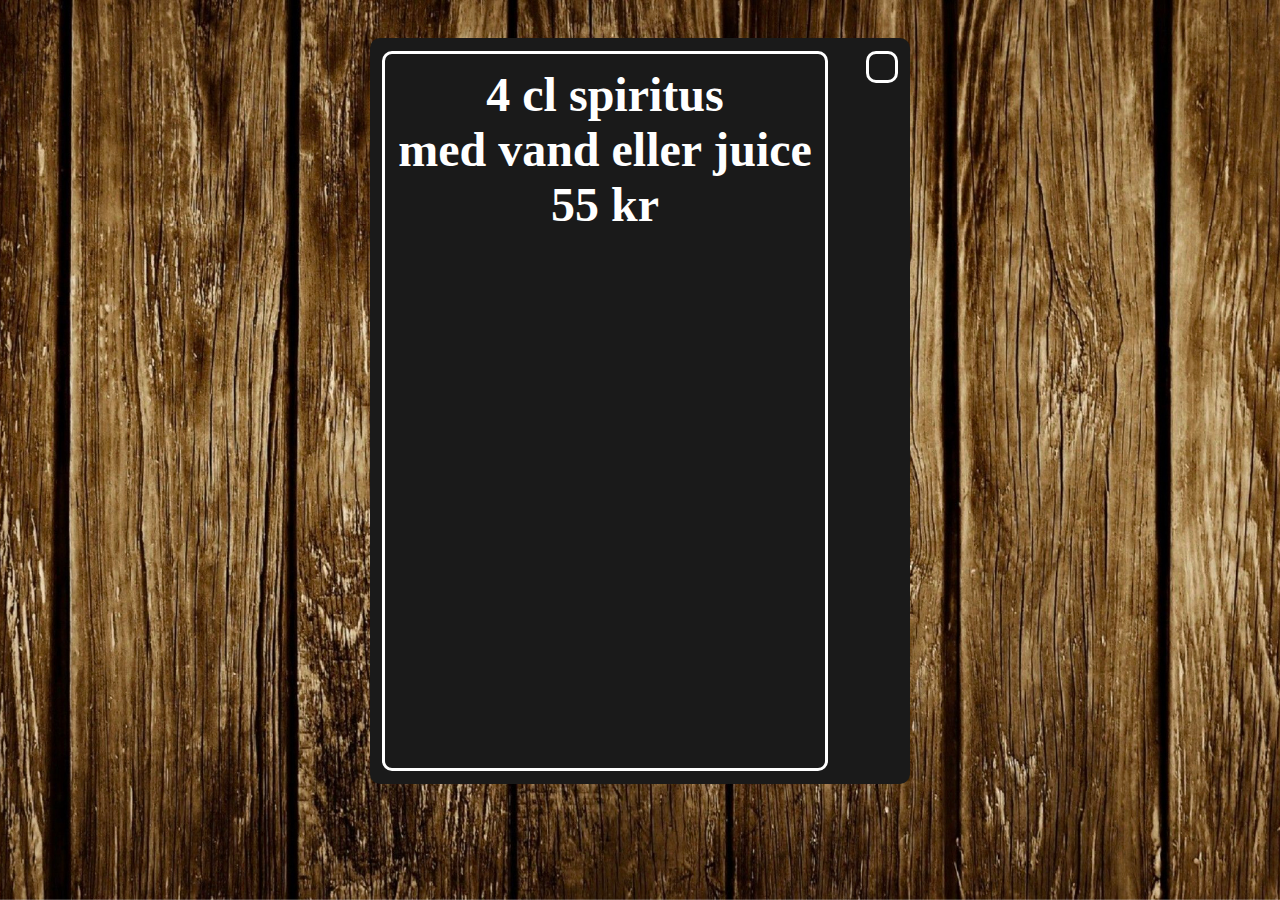
==== drinksCart.html @ b4a8c2a2 "menukort" ====
<!DOCTYPE html>
<html lang="en">
<head>
    <meta charset="UTF-8">
    <meta name="viewport" content="width=device-width, initial-scale=1.0">
    <title>Drinks Kort</title>
    <link rel="stylesheet" href="style.css">
    <style>

        body {
            margin: 0;
            /* overscroll-behavior: none ; */
        }

        .sjusList, 
        .drinksList{
            z-index: 100;
        }

        .container {
            width: 100%;
            height: 100vh;
            object-fit: cover;
            /* filter: grayscale(1); */
            background-repeat: no-repeat;
            background-size: cover;
            background-position: center;
            background-image: url("img/wood-100.jpg"); 
            background-attachment: fixed;

            overflow: scroll;

            display: flex;
            flex-wrap: wrap;
            justify-content: center;
            
        }

        .board {
            object-fit: contain;
            height: 80vh;
            background-color: #1A1A1A;
            border-radius: 10px;

            margin: 3vw;
            padding: 1vw;

            display: flex;

           
        }

        .sjusContainer {
            border:solid white;
            border-radius: 10px;

            margin-right: 3vw;
            padding: 1vw;
           
        }

        .drinksContainer {

            border:solid white;
            height: fit-content;
            border-radius: 10px;
           
            padding: 1vw;
        }

        .sjusContainer h2 {
            text-align: center;
            color: white;
            font-size: 3rem;

            margin: 0 0 1vw 0;
        }

        .oneDrink{
            display: flex;
            justify-content: space-between;

            width: 30vw;
            height: 3vh;
            padding: 10px;
            
        }

      .oneDrink p {
        font-family: "Bebas Neue", cursive;
          font-size: 30px;
          margin: 0;

          color: white;
      }

      .oneSjus {
        display: flex;
            justify-content: center;
            width: 30vw;
            height: 2vh;
            padding: 10px;
      }

      .oneSjus p {
        font-family: "Bebas Neue", cursive;
          font-size: 30px;
          margin: 0;

          color: white;
      }

    </style>
</head>
<body>
    <main class="landingpage container">

            <template id="drinks-template">
                <div class="oneDrink">
                    <p class="drinkName"></p>
                    <p class="price"></p>
                </div>
            </template>

            <template id="sjus-template">
                <div class="oneSjus">
                    <p class="sjusName"></p>
                </div>
            </template>

        <div class="board">
            <div class="sjusContainer">
                <h2>4 cl spiritus <br> med vand eller juice <br> 55 kr</h2>
                <div class="sjusList"></div>
            </div>

            <div class="drinksContainer">
                <div class="drinksList"></div>
            </div>
        </div>
            
        

        
    </main>

    <script>
        
"use strict"

const drinksUrl = "http://kristianhadberg.dk/kea/4sem/detnyscala/wordpress/wp-json/wp/v2/drink";
const sjusUrl = "http://kristianhadberg.dk/kea/4sem/detnyscala/wordpress/wp-json/wp/v2/sjus";

window.addEventListener("DOMContentLoaded", init);

function init() {
  
    hentJson();
   
}

async function hentJson(drinksJson, sjusJson) {

    const responseDrinks = await fetch(drinksUrl);
    drinksJson = await responseDrinks.json();
    
    const responseSjus = await fetch(sjusUrl);
    sjusJson = await responseSjus.json();

    visDrinksKort (drinksJson, sjusJson);
}

function visDrinksKort(drinksJson, sjusJson){
  const modtagerDrink = document.querySelector(".drinksList");
  const drinkSkabelon = document.querySelector("#drinks-template");
  
  const modtagerSjus = document.querySelector(".sjusList");
  const sjusSkabelon = document.querySelector("#sjus-template");

  modtagerDrink.innerHTML = "";
  modtagerSjus.innerHTML = "";

  drinksJson.forEach((drink) =>  {
    /** henter indhold fra wp */
      const klonDrink = drinkSkabelon.cloneNode(true).content;
      klonDrink.querySelector(".drinkName").textContent = drink.drinktitle;
      klonDrink.querySelector(".price").textContent = drink.price;
      
      modtagerDrink.appendChild(klonDrink);
  })

  sjusJson.forEach((sjus) =>  {
    /** henter indhold fra wp */
      const klonSjus = sjusSkabelon.cloneNode(true).content;
      klonSjus.querySelector(".sjusName").textContent = sjus.sjus;
     
      modtagerSjus.appendChild(klonSjus);
  })
}

    </script>
</body>
</html>
---- style.css ----
body {
  background-color: #f7f7f7;
}

html {
  scroll-behavior: smooth;
}

#main {
  overflow-y: scroll;
}

img {
  width: 100%;
}

text {
  color: black;
}

h1 {
  font-family: "Comfortaa", cursive;
  color: black;
}

h2 {
  font-family: "Bebas Neue", cursive;
  font-size: 4rem;
  color: black;
}

h4 {
  font-size: 3rem;
  font-family: "Bebas Neue", cursive;
}

a {
  font-family: "Quicksand", sans-serif;
}

p {
  font-size: 1.6rem;
  font-family: "Quicksand", sans-serif;
  color: black;
  /* font-family: "Montserrat", sans-serif; */
}

/** splash **/

#landing-page .splash-container {
  position: relative;
}

#landing-page .splash-container h1 {
  color: white;
  font-size: 3rem;
  text-align: center;
}

#landing-page .splash-img {
  width: 100%;
  height: 100vh;
  object-fit: cover;
  filter: grayscale(1);
  background-repeat: no-repeat;
  background-size: cover;
  background-position: center;

  background-image: url("img/scala.jpg");
}

#landing-page .splash-middle {
  position: absolute;
  left: 0;
  top: 30%;
  bottom: 0;
  right: 0;
  margin: auto;
  width: 300px;
}

.logo-img {
  width: 300px;
}

.splash-container a {
  margin-top: 100px;
  display: flex;
  justify-content: center;
}

.splash-container svg {
  width: 50px;
  height: 50px;
}

.credit {
  position: absolute;
  left: 1vw;
  bottom: 1vh;
}

.credit p {
  font-size: 1.5rem;
  color: white;
  opacity: 50%;
}

/** animation fra https://codepen.io/StrengthandFreedom/pen/zajxqd **/

.bounce {
  -webkit-animation: bounce 2s;
  animation: bounce 2s;
  -webkit-animation-iteration-count: infinite;
  animation-iteration-count: infinite;
}

@-webkit-keyframes bounce {
  0%,
  25%,
  50%,
  75%,
  100% {
    -webkit-transform: translateY(0);
    transform: translateY(0);
  }
  40% {
    -webkit-transform: translateY(-20px);
    transform: translateY(-20px);
  }
  60% {
    -webkit-transform: translateY(-12px);
    transform: translateY(-12px);
  }
}

@keyframes bounce {
  0%,
  25%,
  50%,
  75%,
  100% {
    -webkit-transform: translateY(0);
    transform: translateY(0);
  }
  40% {
    -webkit-transform: translateY(-20px);
    transform: translateY(-20px);
  }
  60% {
    -webkit-transform: translateY(-12px);
    transform: translateY(-12px);
  }
}

/** nav **/

ul {
  list-style-type: none;
}

.menu {
  transform: translateY(-200%);
  width: 100vw;
  height: 100vh;
  position: fixed;
  background-color: #1d1c19;
  transform-origin: top;
  list-style-type: none;
  padding-top: 50px;
  top: 0;
  z-index: 1000;
}

.menu a {
  margin-top: 40px;
  font-size: 2em;
  display: flex;
  flex-direction: column;
  padding: 10px;
  text-align: center;
  color: #fff;
  cursor: pointer;
  text-decoration: none;
}

.menuknap {
  font-size: 2em;
  cursor: pointer;
  display: none;
  /* position: fixed; */
  /* top: 4vw;
  right: 5vw; */
  z-index: 1001;
}

.sticky {
  position: fixed;
  top: 4vw;
  right: 5vw;
  display: block;
  animation: sticky_kf 0.1s linear;
}

@keyframes sticky_kf {
  0% {
    transform: translateX(10vh);
  }
  100% {
    transform: translateX(0);
  }
}

.whiten {
  color: white;
}

.showmenu {
  transform: translateY(0%);
  transition: 0.5s;
}

.bodyHidden {
  overflow: hidden;
}

/** info **/

#info .img-container {
  height: 300px;
  margin: 0 auto;
  margin: 40px 0 20px 0;
}

#info .img-container img {
  height: 100%;
  width: 100%;
  object-fit: contain;
  margin: 0 0 15px;
}

#info h2 {
  margin: 0 0 -20px 40px;
  z-index: 100;
}

.text {
  background-color: #e7e8e3;
  padding: 20px 10px 20px 20px;
  margin-bottom: 100px;
}

#info .wrapper {
  background-color: #f2a6a6;
  margin-bottom: 100px;
}

/** arrangementer **/

.eventsplash-img {
  width: 100%;
  filter: grayscale(1);
  height: 500px;
  background-position: center;
  background-size: cover;
  background-image: url("img/Artboard_2.png");
}

.parallax p {
  position: absolute;
  top: 50%;
  left: 50%;
  font-size: 2rem;
  color: white;
  font-style: italic;
  transform: translate(-50%, -50%);
}

#events h1 {
  margin-bottom: 40px;
}

#events h2 {
  margin: 0 0 -20px 40px;
  z-index: 100;
}

#events .img-container {
  width: 100%;
  margin: 40px 0 20px 0;
  position: relative;
}

#events .img-container img {
  width: 100%;
  margin: 0 0 15px;
  z-index: 100;
}

#events .color-container {
  width: 100%;
  height: 90%;
  left: 0;
  top: 5%;
  bottom: 0;
  right: 0;
  margin: auto;
  margin-left: -10px;
  position: absolute;
  z-index: -100;
}

#events .color-container1 {
  background-color: #c3d092;
}

#events .color-container2 {
  background-color: #92c4d0;
  padding: 0;
}

#events .color-container3 {
  background-color: #c992d0;
}

/** social **/

.social-header {
  display: flex;
  flex-wrap: nowrap;
}

.social-header img {
  width: 35px;
  height: 35px;
  display: inline-block;
  margin: 20px 0 0 10px;
}

#social h1 {
  margin-bottom: 40px;
}

.insta3,
.insta4,
.insta5 {
  display: none;
}

.social-button {
  margin-top: 10px;
  margin-bottom: 50px;
  height: 50px;
  font-size: 2rem;
  line-height: 50px;
  text-align: center;
  color: black;
  border: 1px solid black;
}

.social-button:hover {
  cursor: pointer;
}

.line {
  margin-top: 30px;
  width: 100%;
  height: 2px;
  background-color: grey;
}

.social {
  margin-top: 40px;
  margin-bottom: 40px;
}

/* .grid {
  display: grid;
  grid-template-columns: 20vw 20vw 32.8vw;
  grid-template-rows: 40vh 40vh 20vh;
  grid-template-areas:
    "insta1 insta2 insta3"
    "insta4 insta5 insta3";

  width: 100%;
  column-gap: 15px;
  row-gap: 20px;
} */

/** footer **/

/* Always set the map height explicitly to define the size of the div
       * element that contains the map. */

.map_container {
  height: 50vh;
  width: 100%;
  contain: content;
}

#map1 {
  height: 100%;
  position: inherit;
  overflow: visible;
}

/* Optional: Makes the sample page fill the window.
html,
body {
  height: 100%;
  margin: 0;
  padding: 0;
} */

#footer .img-container {
  margin: 0 auto;
  margin: 40px 0 20px 0;
}

#footer .img-container img {
  width: 100%;
  margin: 0 0 15px;
}

#footer {
  background-color: #1d1c19;
  color: white;
}

#footer .insta-icon {
  width: 50px;
  height: 50px;
  display: inline-block;
  margin: 20px 0 0 0;
}

#footer p {
  color: white;
}

.copyright {
  width: 100vw;
  height: 60px;

  text-align: center;
}

.copyright p {
  font-size: 0.7rem;
}

@media only screen and (min-width: 768px) {
  #landing-page .splash-middle .splash-text {
    width: 500px;
  }

  #landing-page .splash-container h1 {
    text-align: inherit;
  }

  #info .row {
    margin-top: 50px;
    margin-bottom: 50px;
  }

  #info h1 {
    margin: 0 0 -20px 60px;
  }

  #info h2 {
    margin-top: 100px;
  }

  #info .img-container img {
    height: 400px;
  }

  #info > div > div.wrapper > div > div.drink.img-container.col-md-5.col-md-push-1 > img {
    height: 100%;
  }

  /** events **/

  #events h1 {
    margin-top: 20px;
  }

  #events .splash-img {
    width: 100%;
    height: 500px;
    object-fit: cover;

    background-image: url("img/Artboard_2.png");
  }

  #events h2 {
    margin: 0 0 -20px 60px;
  }

  #events .color-container {
    width: 95%;
    margin-left: -1px;
  }

  #events .color-container2 {
    margin-left: 50px;
  }

  #events .event-text {
    margin-top: 40px;
  }

  .grid {
    display: grid;
    grid-template-columns: 1fr 1fr 1.5fr;
    grid-template-areas:
      "insta1 insta2 insta5"
      "insta3 insta4 insta5";

    width: 600px;
    margin: 0 auto;
    column-gap: 15px;
    row-gap: 20px;
  }

  .insta3,
  .insta4,
  .insta5 {
    display: block;
  }

  .insta {
    overflow: hidden;
  }

  .insta5 {
    grid-column: 3;
    grid-row: 1/3;
    overflow: hidden;
  }

  .insta5 img {
    height: 100%;
  }

  .social-button {
    height: 50px;
    width: 200px;
    margin: 0 auto;
    line-height: 50px;
    text-align: center;
    border: 1px solid black;
    margin-top: 60px;
    margin-bottom: 100px;
  }

  .social-link {
    height: 50px;
    width: 200px;
    font-size: 2rem;
    color: black;
  }
  /* .social-container {
    display: flex;
    flex-wrap: wrap;
  } */

  #footer {
    display: flex;
    flex-wrap: wrap-reverse;
  }

  #footer p {
    font-size: 1.5rem;
  }

  #footer .container {
    display: flex;
    justify-content: space-around;
    margin-top: 50px;
    margin-bottom: 50px;
  }

  .footer-div {
    padding: 10px;
    /* margin: 0 10px 0 10px; */
    flex-grow: 1;
    flex-basis: 200px;
  }

  .footer-div:nth-child(5) {
    flex-grow: 2;
    flex-basis: 300px;
  }

  #footer .img-container {
    flex-grow: 1;
    flex-basis: 250px;
  }

  #footer .img-container {
    margin: 10px 0 0 0;
    padding: 10px;
    padding-right: 40px;
  }

  #footer .insta-icon {
    width: 50px;
    height: 50px;
    display: inline-block;
    margin: 20px 0 0 0;
  }
}

@media only screen and (min-width: 1000px) {
  #events .container {
    margin-bottom: 100px;
  }

  #events .row {
    margin: 0 auto;
    width: 1000px;
    margin-top: 40px;
  }
  #events .img-container {
    width: 400px;
    margin: 0 0 0 0;
  }

  #events .img-container img {
    width: 450px;
    height: 300px;
  }

  #events .color-container2 {
    margin-left: 100px;
  }
  .parallax {
    /* The image used */
    /* background-image: url("img/scala.jpg"); */

    /* Set a specific height */
    min-height: 500px;

    /* Create the parallax scrolling effect */
    background-attachment: fixed;
    background-position: center;
    background-repeat: no-repeat;
    background-size: cover;
  }

  .parallax p {
    font-size: 3rem;
  }

  .grid {
    width: 80vw;
  }
}

@media only screen and (max-width: 768px) {
  .insta {
    height: 300px;
    margin-bottom: 20px;
  }

  .insta img {
    height: 100%;
    height: 100%;
    object-fit: cover;
  }
}

@media only screen and (max-device-width: 1000px) {
  .parallax {
    background-attachment: scroll;
  }
}

.caroAnimation {
  animation: caro_kf 6s linear forwards;
}

@keyframes caro_kf {
  0% {
    opacity: 0%;
    transform: translate(-45%, -45%);
  }

  30% {
    opacity: 100%;
  }

  50% {
  }

  80% {
    opacity: 100%;
    transform: translate(-50%, -45%);
  }
  100% {
    opacity: 0%;
    transform: translate(-51%, -45%);
  }
}
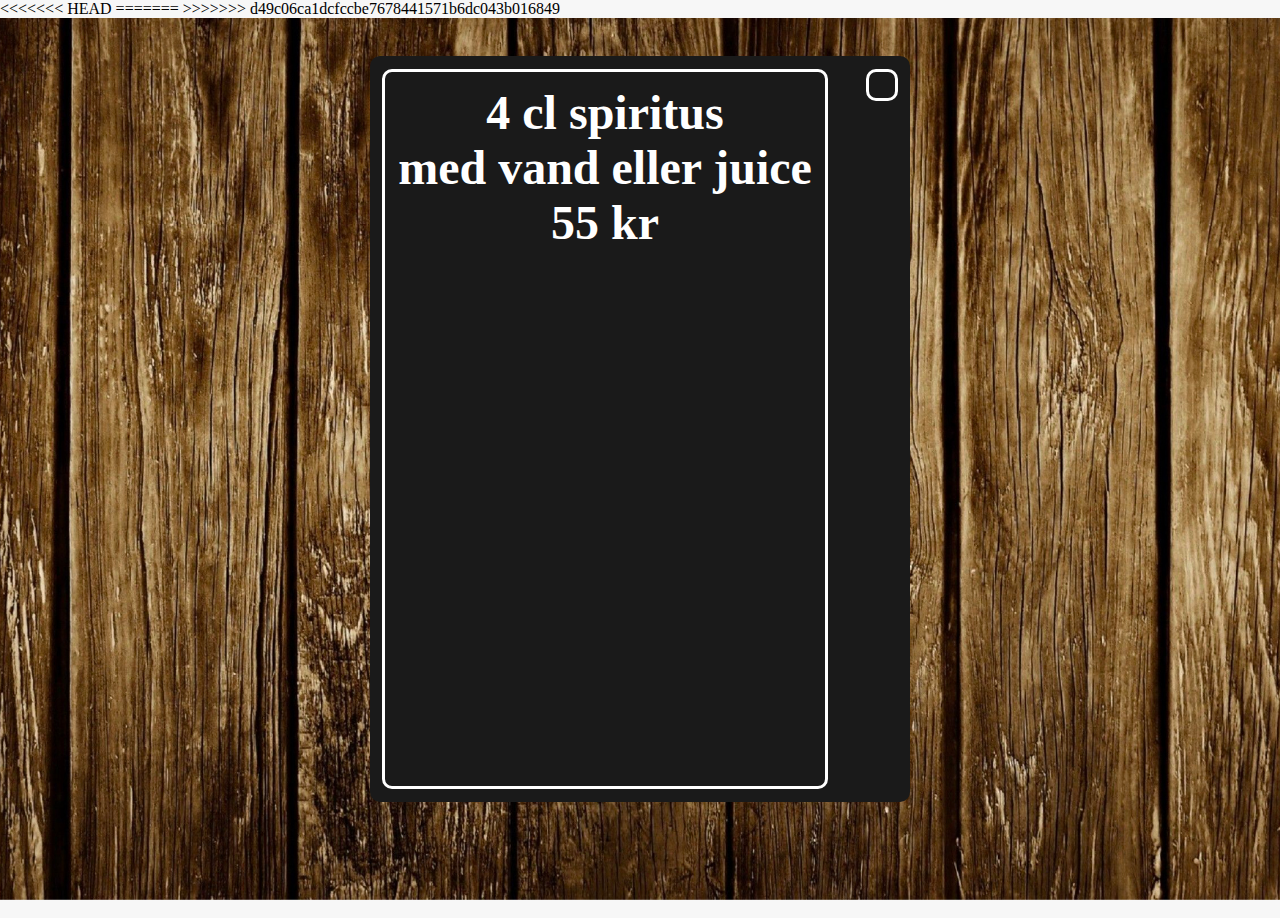
==== commit 1be6ca3a: "merge" ====
--- a/drinksCart.html
+++ b/drinksCart.html
@@ -1,203 +1,200 @@
 <!DOCTYPE html>
 <html lang="en">
-<head>
-    <meta charset="UTF-8">
-    <meta name="viewport" content="width=device-width, initial-scale=1.0">
+  <head>
+    <meta charset="UTF-8" />
+    <meta name="viewport" content="width=device-width, initial-scale=1.0" />
+    <<<<<<< HEAD =======
+    <meta name="description" content="Se Det Ny Scalas barkort her, den hyggeligste bar i København" />
+    <meta name="robots" content="noindex" />
+    >>>>>>> d49c06ca1dcfccbe7678441571b6dc043b016849
     <title>Drinks Kort</title>
-    <link rel="stylesheet" href="style.css">
+    <!-- favicon -->
+    <link rel="apple-touch-icon" sizes="180x180" href="img/favicons/apple-touch-icon.png" />
+    <link rel="icon" type="image/png" sizes="32x32" href="img/favicons/favicon-32x32.png" />
+    <link rel="icon" type="image/png" sizes="16x16" href="img/favicons/favicon-16x16.png" />
+    <link rel="manifest" href="img/favicons/site.webmanifest" />
+    <meta name="msapplication-TileColor" content="#da532c" />
+    <meta name="theme-color" content="#ffffff" />
+    <link rel="stylesheet" href="style.css" />
     <style>
-
-        body {
-            margin: 0;
-            /* overscroll-behavior: none ; */
-        }
-
-        .sjusList, 
-        .drinksList{
-            z-index: 100;
-        }
-
-        .container {
-            width: 100%;
-            height: 100vh;
-            object-fit: cover;
-            /* filter: grayscale(1); */
-            background-repeat: no-repeat;
-            background-size: cover;
-            background-position: center;
-            background-image: url("img/wood-100.jpg"); 
-            background-attachment: fixed;
-
-            overflow: scroll;
-
-            display: flex;
-            flex-wrap: wrap;
-            justify-content: center;
-            
-        }
-
-        .board {
-            object-fit: contain;
-            height: 80vh;
-            background-color: #1A1A1A;
-            border-radius: 10px;
-
-            margin: 3vw;
-            padding: 1vw;
-
-            display: flex;
-
-           
-        }
-
-        .sjusContainer {
-            border:solid white;
-            border-radius: 10px;
-
-            margin-right: 3vw;
-            padding: 1vw;
-           
-        }
-
-        .drinksContainer {
-
-            border:solid white;
-            height: fit-content;
-            border-radius: 10px;
-           
-            padding: 1vw;
-        }
-
-        .sjusContainer h2 {
-            text-align: center;
-            color: white;
-            font-size: 3rem;
-
-            margin: 0 0 1vw 0;
-        }
-
-        .oneDrink{
-            display: flex;
-            justify-content: space-between;
-
-            width: 30vw;
-            height: 3vh;
-            padding: 10px;
-            
-        }
+      body {
+        margin: 0;
+        /* overscroll-behavior: none ; */
+      }
+
+      .sjusList,
+      .drinksList {
+        z-index: 100;
+      }
+
+      .container {
+        width: 100%;
+        height: 100vh;
+        object-fit: cover;
+        /* filter: grayscale(1); */
+        background-repeat: no-repeat;
+        background-size: cover;
+        background-position: center;
+        background-image: url("img/wood-100.jpg");
+        background-attachment: fixed;
+
+        overflow: scroll;
+
+        display: flex;
+        flex-wrap: wrap;
+        justify-content: center;
+      }
+
+      .board {
+        object-fit: contain;
+        height: 80vh;
+        background-color: #1a1a1a;
+        border-radius: 10px;
+
+        margin: 3vw;
+        padding: 1vw;
+
+        display: flex;
+      }
+
+      .sjusContainer {
+        border: solid white;
+        border-radius: 10px;
+
+        margin-right: 3vw;
+        padding: 1vw;
+      }
+
+      .drinksContainer {
+        border: solid white;
+        height: fit-content;
+        border-radius: 10px;
+
+        padding: 1vw;
+      }
+
+      .sjusContainer h2 {
+        text-align: center;
+        color: white;
+        font-size: 3rem;
+
+        margin: 0 0 1vw 0;
+      }
+
+      .oneDrink {
+        display: flex;
+        justify-content: space-between;
+
+        width: 30vw;
+        height: 3vh;
+        padding: 10px;
+      }
 
       .oneDrink p {
         font-family: "Bebas Neue", cursive;
-          font-size: 30px;
-          margin: 0;
-
-          color: white;
+        font-size: 30px;
+        margin: 0;
+
+        color: white;
       }
 
       .oneSjus {
         display: flex;
-            justify-content: center;
-            width: 30vw;
-            height: 2vh;
-            padding: 10px;
+        justify-content: center;
+        width: 30vw;
+        height: 2vh;
+        padding: 10px;
       }
 
       .oneSjus p {
         font-family: "Bebas Neue", cursive;
-          font-size: 30px;
-          margin: 0;
-
-          color: white;
-      }
-
+        font-size: 30px;
+        margin: 0;
+
+        color: white;
+      }
     </style>
-</head>
-<body>
+  </head>
+  <body>
     <main class="landingpage container">
-
-            <template id="drinks-template">
-                <div class="oneDrink">
-                    <p class="drinkName"></p>
-                    <p class="price"></p>
-                </div>
-            </template>
-
-            <template id="sjus-template">
-                <div class="oneSjus">
-                    <p class="sjusName"></p>
-                </div>
-            </template>
-
-        <div class="board">
-            <div class="sjusContainer">
-                <h2>4 cl spiritus <br> med vand eller juice <br> 55 kr</h2>
-                <div class="sjusList"></div>
-            </div>
-
-            <div class="drinksContainer">
-                <div class="drinksList"></div>
-            </div>
-        </div>
-            
-        
-
-        
+      <template id="drinks-template">
+        <div class="oneDrink">
+          <p class="drinkName"></p>
+          <p class="price"></p>
+        </div>
+      </template>
+
+      <template id="sjus-template">
+        <div class="oneSjus">
+          <p class="sjusName"></p>
+        </div>
+      </template>
+
+      <div class="board">
+        <div class="sjusContainer">
+          <h2>
+            4 cl spiritus <br />
+            med vand eller juice <br />
+            55 kr
+          </h2>
+          <div class="sjusList"></div>
+        </div>
+
+        <div class="drinksContainer">
+          <div class="drinksList"></div>
+        </div>
+      </div>
     </main>
 
     <script>
-        
-"use strict"
-
-const drinksUrl = "http://kristianhadberg.dk/kea/4sem/detnyscala/wordpress/wp-json/wp/v2/drink";
-const sjusUrl = "http://kristianhadberg.dk/kea/4sem/detnyscala/wordpress/wp-json/wp/v2/sjus";
-
-window.addEventListener("DOMContentLoaded", init);
-
-function init() {
-  
-    hentJson();
-   
-}
-
-async function hentJson(drinksJson, sjusJson) {
-
-    const responseDrinks = await fetch(drinksUrl);
-    drinksJson = await responseDrinks.json();
-    
-    const responseSjus = await fetch(sjusUrl);
-    sjusJson = await responseSjus.json();
-
-    visDrinksKort (drinksJson, sjusJson);
-}
-
-function visDrinksKort(drinksJson, sjusJson){
-  const modtagerDrink = document.querySelector(".drinksList");
-  const drinkSkabelon = document.querySelector("#drinks-template");
-  
-  const modtagerSjus = document.querySelector(".sjusList");
-  const sjusSkabelon = document.querySelector("#sjus-template");
-
-  modtagerDrink.innerHTML = "";
-  modtagerSjus.innerHTML = "";
-
-  drinksJson.forEach((drink) =>  {
-    /** henter indhold fra wp */
-      const klonDrink = drinkSkabelon.cloneNode(true).content;
-      klonDrink.querySelector(".drinkName").textContent = drink.drinktitle;
-      klonDrink.querySelector(".price").textContent = drink.price;
-      
-      modtagerDrink.appendChild(klonDrink);
-  })
-
-  sjusJson.forEach((sjus) =>  {
-    /** henter indhold fra wp */
-      const klonSjus = sjusSkabelon.cloneNode(true).content;
-      klonSjus.querySelector(".sjusName").textContent = sjus.sjus;
-     
-      modtagerSjus.appendChild(klonSjus);
-  })
-}
-
+      "use strict";
+
+      const drinksUrl = "https://kristianhadberg.dk/kea/4sem/detnyscala/wordpress/wp-json/wp/v2/drink";
+      const sjusUrl = "https://kristianhadberg.dk/kea/4sem/detnyscala/wordpress/wp-json/wp/v2/sjus";
+
+      window.addEventListener("DOMContentLoaded", init);
+
+      function init() {
+        hentJson();
+      }
+
+      async function hentJson(drinksJson, sjusJson) {
+        const responseDrinks = await fetch(drinksUrl);
+        drinksJson = await responseDrinks.json();
+
+        const responseSjus = await fetch(sjusUrl);
+        sjusJson = await responseSjus.json();
+
+        visDrinksKort(drinksJson, sjusJson);
+      }
+
+      function visDrinksKort(drinksJson, sjusJson) {
+        const modtagerDrink = document.querySelector(".drinksList");
+        const drinkSkabelon = document.querySelector("#drinks-template");
+
+        const modtagerSjus = document.querySelector(".sjusList");
+        const sjusSkabelon = document.querySelector("#sjus-template");
+
+        modtagerDrink.innerHTML = "";
+        modtagerSjus.innerHTML = "";
+
+        drinksJson.forEach((drink) => {
+          /** henter indhold fra wp */
+          const klonDrink = drinkSkabelon.cloneNode(true).content;
+          klonDrink.querySelector(".drinkName").textContent = drink.drinktitle;
+          klonDrink.querySelector(".price").textContent = drink.price;
+
+          modtagerDrink.appendChild(klonDrink);
+        });
+
+        sjusJson.forEach((sjus) => {
+          /** henter indhold fra wp */
+          const klonSjus = sjusSkabelon.cloneNode(true).content;
+          klonSjus.querySelector(".sjusName").textContent = sjus.sjus;
+
+          modtagerSjus.appendChild(klonSjus);
+        });
+      }
     </script>
-</body>
-</html>+  </body>
+</html>
--- a/style.css
+++ b/style.css
@@ -21,6 +21,14 @@
 h1 {
   font-family: "Comfortaa", cursive;
   color: black;
+}
+
+#info h1,
+#events h1,
+#social h1 {
+  font-family: "Bebas Neue", cursive;
+  text-align: center;
+  font-size: 6rem;
 }
 
 h2 {
@@ -240,19 +248,31 @@
 }
 
 #info h2 {
-  margin: 0 0 -20px 40px;
+  margin: 0 0 -20px 60px;
   z-index: 100;
 }
 
 .text {
   background-color: #e7e8e3;
-  padding: 20px 10px 20px 20px;
+  padding: 30px 10px 20px 20px;
   margin-bottom: 100px;
+  height: 25vh;
 }
 
 #info .wrapper {
   background-color: #f2a6a6;
   margin-bottom: 100px;
+}
+
+#info a {
+  text-decoration: underline;
+}
+
+#info .text {
+  background-color: #e7e8e3;
+  padding: 30px 10px 20px 20px;
+  margin-bottom: 100px;
+  height: inherit;
 }
 
 /** arrangementer **/
@@ -298,8 +318,8 @@
 }
 
 #events .color-container {
-  width: 100%;
-  height: 90%;
+  width: 95%;
+  height: 95%;
   left: 0;
   top: 5%;
   bottom: 0;
@@ -463,10 +483,6 @@
     margin-bottom: 50px;
   }
 
-  #info h1 {
-    margin: 0 0 -20px 60px;
-  }
-
   #info h2 {
     margin-top: 100px;
   }
@@ -499,6 +515,8 @@
 
   #events .color-container {
     width: 95%;
+    height: 95%;
+
     margin-left: -1px;
   }
 
@@ -632,8 +650,14 @@
     height: 300px;
   }
 
+  #events .color-container {
+    width: 450px;
+    height: 300px;
+    /* margin-left: 35px; */
+  }
+
   #events .color-container2 {
-    margin-left: 100px;
+    margin-left: 35px;
   }
   .parallax {
     /* The image used */
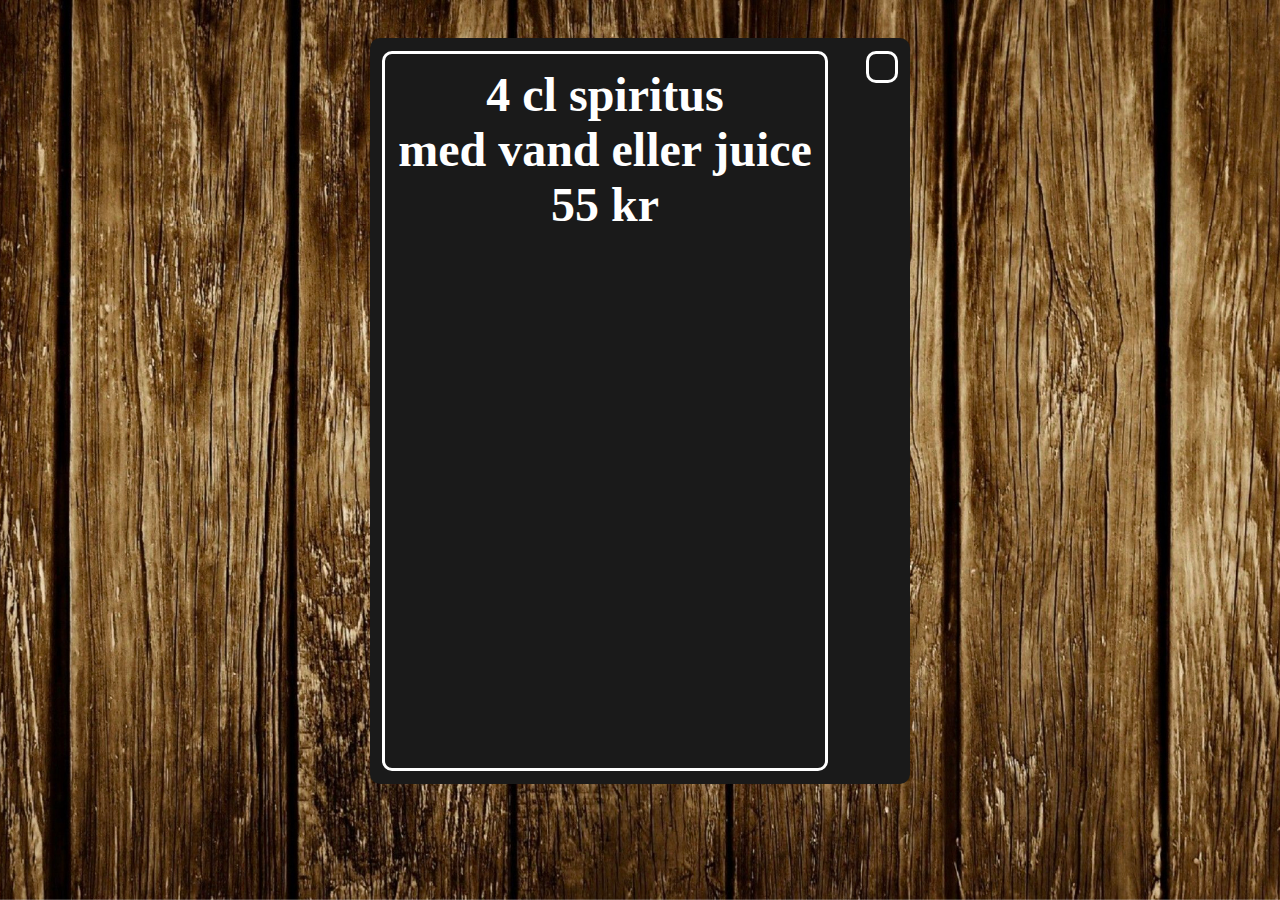
==== commit ad0ce105: "icons" ====
--- a/drinksCart.html
+++ b/drinksCart.html
@@ -3,10 +3,8 @@
   <head>
     <meta charset="UTF-8" />
     <meta name="viewport" content="width=device-width, initial-scale=1.0" />
-    <<<<<<< HEAD =======
     <meta name="description" content="Se Det Ny Scalas barkort her, den hyggeligste bar i København" />
     <meta name="robots" content="noindex" />
-    >>>>>>> d49c06ca1dcfccbe7678441571b6dc043b016849
     <title>Drinks Kort</title>
     <!-- favicon -->
     <link rel="apple-touch-icon" sizes="180x180" href="img/favicons/apple-touch-icon.png" />
--- a/style.css
+++ b/style.css
@@ -448,8 +448,8 @@
 }
 
 #footer .insta-icon {
-  width: 50px;
-  height: 50px;
+  width: 20%;
+
   display: inline-block;
   margin: 20px 0 0 0;
 }
@@ -623,8 +623,7 @@
   }
 
   #footer .insta-icon {
-    width: 50px;
-    height: 50px;
+    width: 30%;
     display: inline-block;
     margin: 20px 0 0 0;
   }
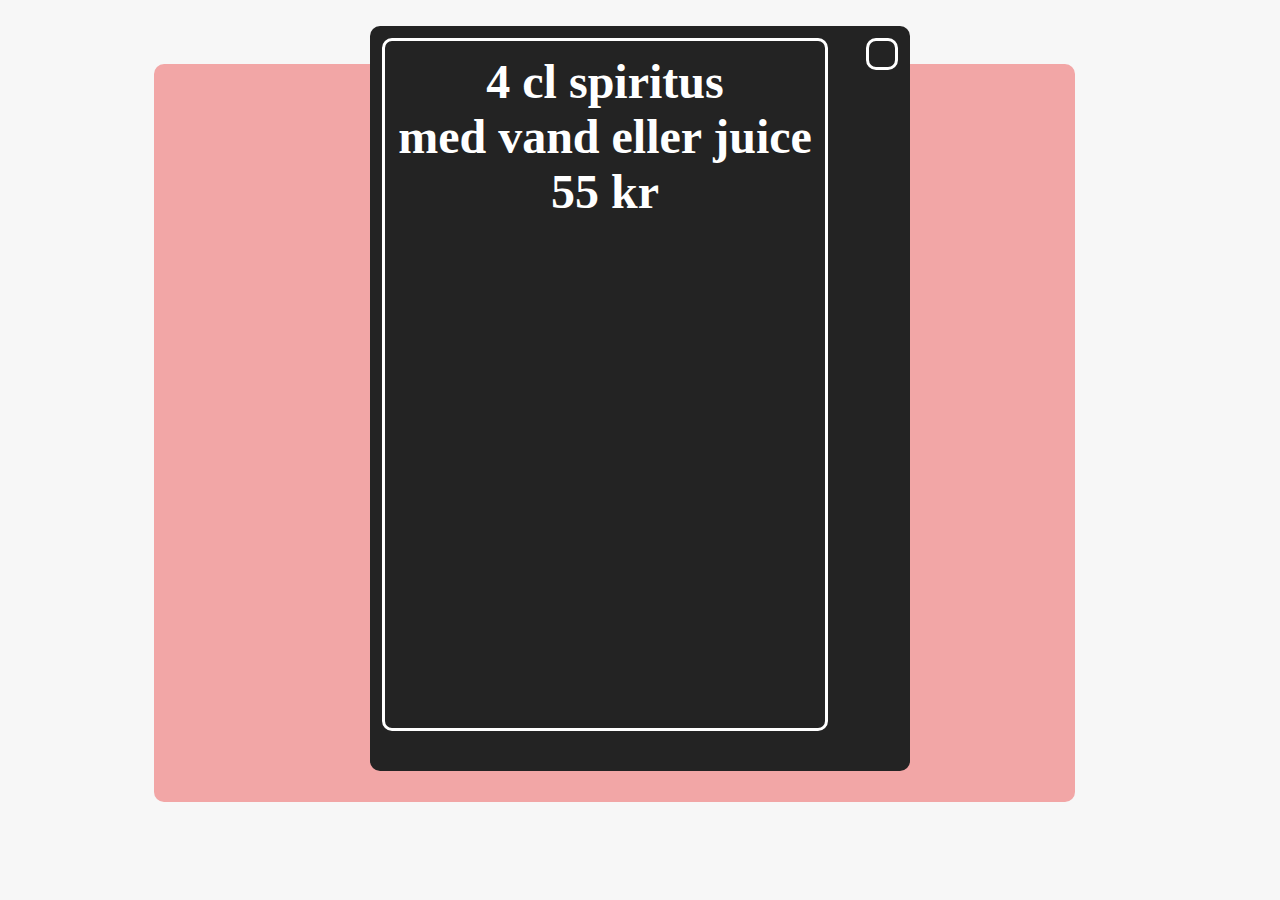
==== commit 01ce7934: "barkort change" ====
--- a/drinksCart.html
+++ b/drinksCart.html
@@ -27,13 +27,13 @@
 
       .container {
         width: 100%;
-        height: 100vh;
+        /* height: 100vh; */
         object-fit: cover;
         /* filter: grayscale(1); */
         background-repeat: no-repeat;
         background-size: cover;
         background-position: center;
-        background-image: url("img/wood-100.jpg");
+        /* background-image: url("img/wood-100.jpg"); */
         background-attachment: fixed;
 
         overflow: scroll;
@@ -43,24 +43,43 @@
         justify-content: center;
       }
 
+      .color-board {
+        width: 72vw;
+        height: 82vh;
+
+        position: absolute;
+        top: 5vw;
+        left: 12vw;
+        background-color: #f2a6a6;
+
+        border-radius: 10px;
+      }
+
       .board {
         object-fit: contain;
-        height: 80vh;
-        background-color: #1a1a1a;
+        /* height: 80vh; */
+
+        background-color: #232323;
         border-radius: 10px;
 
-        margin: 3vw;
+        position: absolute;
+        /* top: 2vw; */
+
+        /* margin: 3vw; */
         padding: 1vw;
 
         display: flex;
+        flex-wrap: wrap;
+        justify-content: center;
       }
 
       .sjusContainer {
         border: solid white;
         border-radius: 10px;
 
-        margin-right: 3vw;
-        padding: 1vw;
+        /* margin-right: 3vw; */
+        margin-bottom: 3vh;
+        padding: 3vw;
       }
 
       .drinksContainer {
@@ -68,7 +87,7 @@
         height: fit-content;
         border-radius: 10px;
 
-        padding: 1vw;
+        padding: 3vw;
       }
 
       .sjusContainer h2 {
@@ -83,8 +102,8 @@
         display: flex;
         justify-content: space-between;
 
-        width: 30vw;
-        height: 3vh;
+        /* width: 30vw; */
+        height: fit-content;
         padding: 10px;
       }
 
@@ -99,7 +118,7 @@
       .oneSjus {
         display: flex;
         justify-content: center;
-        width: 30vw;
+        /* width: 30vw; */
         height: 2vh;
         padding: 10px;
       }
@@ -110,6 +129,116 @@
         margin: 0;
 
         color: white;
+      }
+
+      @media only screen and (min-width: 768px) {
+        .sjusList,
+        .drinksList {
+          z-index: 100;
+        }
+
+        .container {
+          width: 100%;
+          height: 100vh;
+          object-fit: cover;
+          /* filter: grayscale(1); */
+          background-repeat: no-repeat;
+          background-size: cover;
+          background-position: center;
+          /* background-image: url("img/wood-100.jpg"); */
+          background-attachment: fixed;
+
+          overflow: scroll;
+
+          display: flex;
+          flex-wrap: wrap;
+          justify-content: center;
+        }
+
+        .color-board {
+          width: 72vw;
+          height: 82vh;
+
+          position: absolute;
+          top: 5vw;
+          left: 12vw;
+          background-color: #f2a6a6;
+
+          border-radius: 10px;
+        }
+
+        .board {
+          object-fit: contain;
+          height: 80vh;
+          background-color: #232323;
+          border-radius: 10px;
+
+          position: absolute;
+          top: 2vw;
+
+          /* margin: 3vw; */
+          padding: 1vw;
+
+          display: flex;
+          flex-wrap: wrap;
+        }
+
+        .sjusContainer {
+          border: solid white;
+          border-radius: 10px;
+
+          margin-right: 3vw;
+          padding: 1vw;
+        }
+
+        .drinksContainer {
+          border: solid white;
+          height: fit-content;
+          border-radius: 10px;
+
+          padding: 1vw;
+        }
+
+        .sjusContainer h2 {
+          text-align: center;
+          color: white;
+          font-size: 3rem;
+
+          margin: 0 0 1vw 0;
+        }
+
+        .oneDrink {
+          display: flex;
+          justify-content: space-between;
+
+          width: 30vw;
+          /* height: fit-content; */
+          padding: 10px;
+        }
+
+        .oneDrink p {
+          font-family: "Bebas Neue", cursive;
+          font-size: 30px;
+          margin: 0;
+
+          color: white;
+        }
+
+        .oneSjus {
+          display: flex;
+          justify-content: center;
+          width: 30vw;
+          height: 2vh;
+          padding: 10px;
+        }
+
+        .oneSjus p {
+          font-family: "Bebas Neue", cursive;
+          font-size: 30px;
+          margin: 0;
+
+          color: white;
+        }
       }
     </style>
   </head>
@@ -127,7 +256,7 @@
           <p class="sjusName"></p>
         </div>
       </template>
-
+      <div class="color-board"></div>
       <div class="board">
         <div class="sjusContainer">
           <h2>
--- a/style.css
+++ b/style.css
@@ -367,6 +367,12 @@
   display: none;
 }
 
+.placement {
+  margin: 0 auto;
+  display: flex;
+  justify-content: center;
+}
+
 .social-button {
   margin-top: 10px;
   margin-bottom: 50px;
@@ -376,10 +382,14 @@
   text-align: center;
   color: black;
   border: 1px solid black;
+  text-decoration: none;
 }
 
 .social-button:hover {
   cursor: pointer;
+
+  background-color: black;
+  color: white;
 }
 
 .line {
@@ -568,8 +578,16 @@
     line-height: 50px;
     text-align: center;
     border: 1px solid black;
+    background-color: transparent;
     margin-top: 60px;
     margin-bottom: 100px;
+  }
+
+  .social-button:hover {
+    cursor: pointer;
+    background-color: black;
+    color: white;
+    text-decoration: none;
   }
 
   .social-link {
@@ -578,6 +596,7 @@
     font-size: 2rem;
     color: black;
   }
+
   /* .social-container {
     display: flex;
     flex-wrap: wrap;
